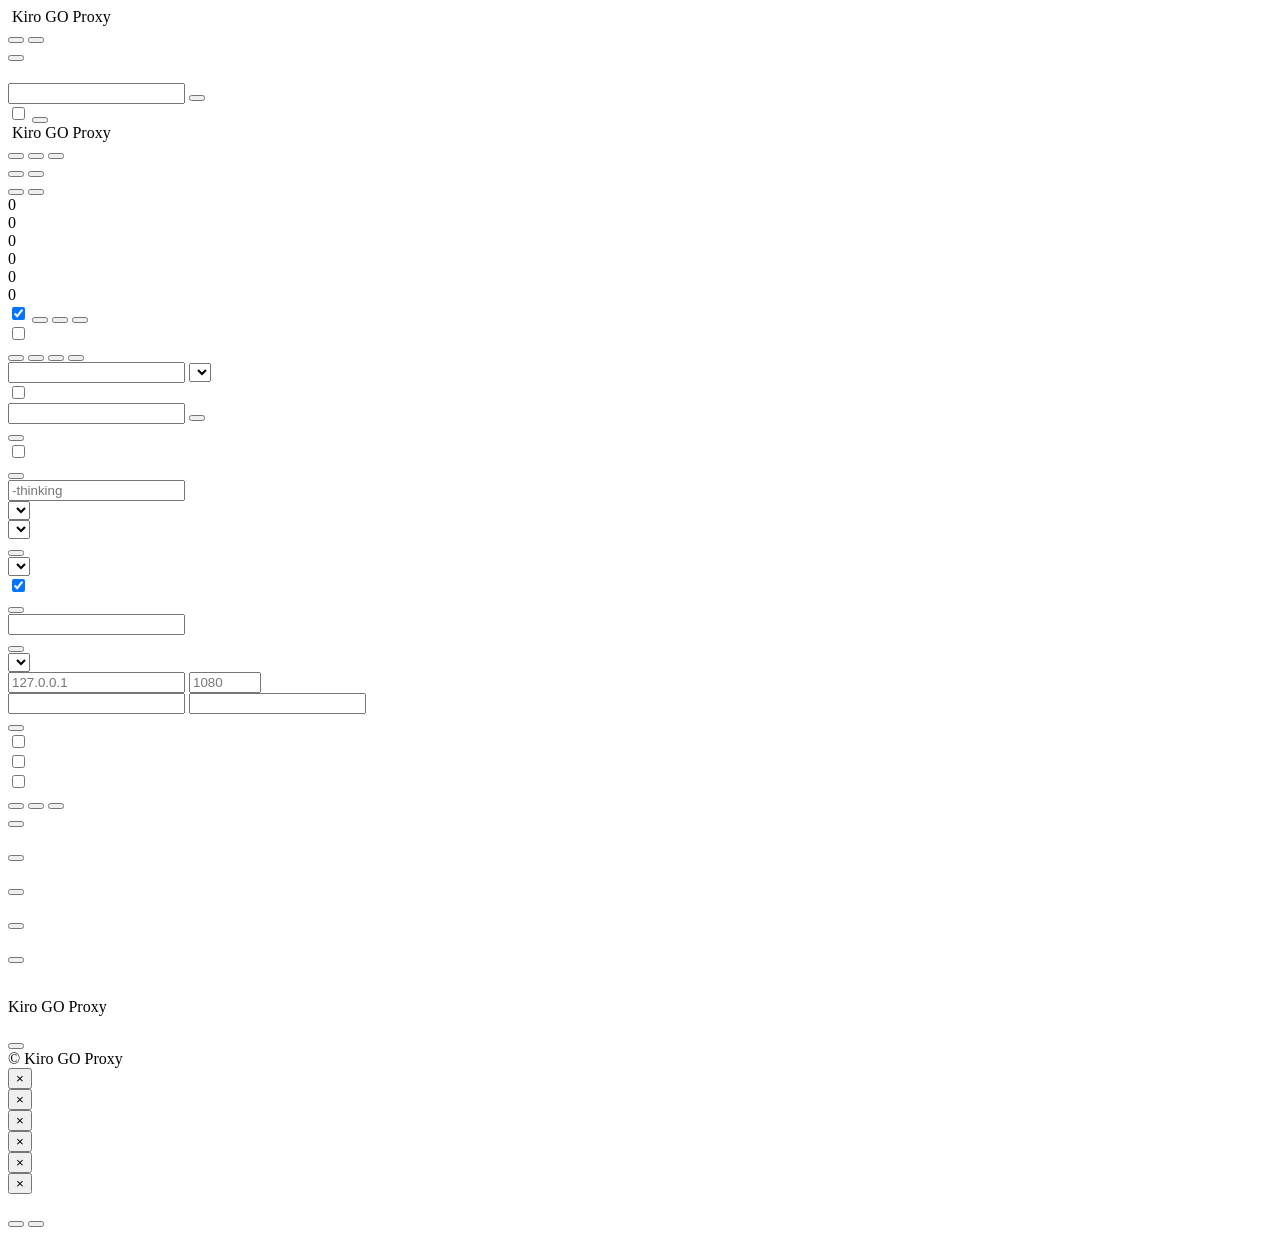
==== web/index.html @ fe1db8a2 "feat: modernize admin web UI (#75) * feat: modernize admin web UI  * fix admin UI review feedback" ====
<!DOCTYPE html>
<html lang="zh">

<head>
  <meta charset="UTF-8" />
  <meta name="viewport" content="width=device-width, initial-scale=1.0" />
  <title>Kiro GO Proxy</title>
  <link rel="icon" type="image/x-icon" href="/admin/favicon.ico" />
  <script src="https://unpkg.com/@tailwindcss/browser@4.3.0/dist/index.global.js"
    integrity="sha384-nWTzRTCY/9V4Bo352ehygr1c4cnst4XN6lMR3fipakEQrhVpc0hEM5Dii3Amz0sT"
    crossorigin="anonymous"></script>
  <link rel="stylesheet" href="https://cdnjs.cloudflare.com/ajax/libs/font-awesome/7.0.1/css/all.min.css"
    integrity="sha384-rWj9FmWWt3OMqd9vBkWRhFavvVUYalYqGPoMdL1brs/qvvqz88gvLShYa4hKNyqb"
    crossorigin="anonymous" referrerpolicy="no-referrer" />
  <link rel="stylesheet" href="/admin/styles.css" id="__cssAsset" />
  <link rel="stylesheet" href="/admin/toast.css" id="__toastCss" />
  <script>
    (function () {
      var v = Date.now();
      window.__v = v;
      var css = document.getElementById('__cssAsset');
      if (css) css.href = '/admin/styles.css?v=' + v;
      var tcss = document.getElementById('__toastCss');
      if (tcss) tcss.href = '/admin/toast.css?v=' + v;
    })();
  </script>
</head>

<body>
  <!-- Login -->
  <div id="loginPage" class="login-wrapper">
    <div class="ghost-bg" aria-hidden="true">
      <i class="fa-solid fa-ghost ghost ghost-1"></i>
      <i class="fa-solid fa-ghost ghost ghost-2"></i>
      <i class="fa-solid fa-ghost ghost ghost-3"></i>
      <i class="fa-solid fa-ghost ghost ghost-4"></i>
      <i class="fa-solid fa-ghost ghost ghost-5"></i>
      <i class="fa-solid fa-ghost ghost ghost-6"></i>
      <i class="fa-solid fa-ghost ghost ghost-7"></i>
      <i class="fa-solid fa-ghost ghost ghost-8"></i>
      <i class="fa-solid fa-ghost ghost ghost-9"></i>
      <i class="fa-solid fa-ghost ghost ghost-10"></i>
      <i class="fa-solid fa-ghost ghost ghost-11"></i>
      <i class="fa-solid fa-ghost ghost ghost-12"></i>
    </div>
    <header class="login-topbar">
      <div class="login-topbar-inner">
        <div class="brand" aria-label="Kiro GO Proxy" data-i18n-aria-label="app.title">
          <img class="brand-icon" src="/admin/favicon.ico" alt="" />
          <span class="brand-text">Kiro GO Proxy</span>
        </div>
        <div class="topbar-actions">
          <div class="lang-switch" id="loginLangSwitch" role="group" aria-label="" data-i18n-aria-label="lang.label">
            <button class="lang-btn" data-lang="zh" type="button" data-i18n="lang.zh"></button>
            <button class="lang-btn" data-lang="en" type="button" data-i18n="lang.en"></button>
          </div>
          <span class="divider" aria-hidden="true"></span>
          <button id="loginThemeToggle" class="icon-btn theme-toggle" type="button" aria-label=""
            data-i18n-title="theme.toggle" data-i18n-aria-label="theme.toggle" data-theme="system">
            <i class="fa-solid fa-circle-half-stroke theme-ico-system"></i>
            <i class="fa-solid fa-sun theme-ico-light"></i>
            <i class="fa-solid fa-moon theme-ico-dark"></i>
          </button>
        </div>
      </div>
    </header>
    <main class="login-main">
      <div class="login-box">
        <h1 class="login-title" data-i18n="login.title"></h1>
        <p class="login-subtitle" data-i18n="login.subtitle"></p>
        <div class="form-group">
          <label data-i18n="login.password"></label>
          <div class="input-affix">
            <i class="fa-solid fa-lock affix-icon"></i>
            <input type="password" id="pwdField" data-i18n-placeholder="login.passwordPlaceholder" autocomplete="off" />
            <button type="button" class="affix-btn" id="pwdToggle" aria-label=""
              data-i18n-aria-label="login.showPassword" data-shown="false">
              <i class="fa-solid fa-eye"></i>
            </button>
          </div>
        </div>
        <label class="remember-row" for="rememberPwd">
          <input type="checkbox" id="rememberPwd" />
          <span class="remember-box" aria-hidden="true"><i class="fa-solid fa-check"></i></span>
          <span class="remember-label" data-i18n="login.remember"></span>
        </label>
        <button type="button" class="btn btn-primary btn-lg w-full" id="loginBtn">
          <i class="fa-solid fa-arrow-right-to-bracket"></i>
          <span data-i18n="login.submit"></span>
        </button>
        <div class="login-meta">
          <div class="login-meta-row">
            <span class="login-chip"><i class="fa-solid fa-plug"></i><span data-i18n="login.compatOpenAI"></span></span>
            <span class="login-chip"><i class="fa-solid fa-plug"></i><span
                data-i18n="login.compatAnthropic"></span></span>
          </div>
        </div>
      </div>
    </main>
  </div>

  <!-- Main app -->
  <div id="mainPage" class="hidden">
    <header class="app-header">
      <div class="app-header-inner">
        <div class="brand-wrap">
          <div class="brand">
            <img class="brand-icon" src="/admin/favicon.ico" alt="" />
            <span class="brand-text">Kiro GO Proxy</span>
          </div>
        </div>
        <nav class="header-nav" aria-label="" data-i18n-aria-label="aria.sections">
          <div class="tabs" id="tabBar">
            <button type="button" class="tab active" data-tab="accounts"><i class="fa-solid fa-users tab-icon"></i><span
                data-i18n="tabs.accounts"></span></button>
            <button type="button" class="tab" data-tab="settings"><i class="fa-solid fa-sliders tab-icon"></i><span
                data-i18n="tabs.settings"></span></button>
            <button type="button" class="tab" data-tab="api"><i class="fa-solid fa-plug tab-icon"></i><span
                data-i18n="tabs.api"></span></button>
          </div>
        </nav>
        <div class="topbar-actions flex-wrap justify-end">
          <div class="lang-switch" id="mainLangSwitch" role="group" aria-label="" data-i18n-aria-label="lang.label">
            <button class="lang-btn" data-lang="zh" type="button" data-i18n="lang.zh"></button>
            <button class="lang-btn" data-lang="en" type="button" data-i18n="lang.en"></button>
          </div>
          <button id="mainThemeToggle" class="icon-btn theme-toggle" type="button" aria-label=""
            data-i18n-title="theme.toggle" data-i18n-aria-label="theme.toggle" data-theme="system">
            <i class="fa-solid fa-circle-half-stroke theme-ico-system"></i>
            <i class="fa-solid fa-sun theme-ico-light"></i>
            <i class="fa-solid fa-moon theme-ico-dark"></i>
          </button>
          <span class="divider" aria-hidden="true"></span>
          <button class="btn btn-outline btn-sm" id="logoutBtn">
            <i class="fa-solid fa-right-from-bracket"></i>
            <span data-i18n="common.logout"></span>
          </button>
        </div>
      </div>
    </header>

    <div class="container">
      <!-- Stats summary -->
      <div class="stats-grid">
        <div class="stat-card">
          <div class="stat-card-title" data-i18n="stats.accounts"></div>
          <div class="stat-body">
            <div class="stat-main">
              <div class="stat-value" id="statAccounts">0</div>
              <div class="stat-sub">
                <span class="stat-sub-sec"><span class="stat-value-sm" id="statCredits">0</span> <span
                    class="stat-label" data-i18n="stats.credits"></span></span>
              </div>
            </div>
            <i class="fa-solid fa-users stat-icon" aria-hidden="true"></i>
          </div>
        </div>
        <div class="stat-card">
          <div class="stat-card-title" data-i18n="stats.requests"></div>
          <div class="stat-body">
            <div class="stat-main">
              <div class="stat-value" id="statRequests">0</div>
              <div class="stat-sub">
                <span class="stat-sub-sec"><span class="stat-value-sm" id="statTokens">0</span> <span class="stat-label"
                    data-i18n="stats.tokens"></span></span>
              </div>
            </div>
            <i class="fa-solid fa-route stat-icon" aria-hidden="true"></i>
          </div>
        </div>
        <div class="stat-card">
          <div class="stat-card-title" data-i18n="stats.success"></div>
          <div class="stat-body">
            <div class="stat-main">
              <div class="stat-value" id="statSuccess">0</div>
              <div class="stat-sub"><span class="stat-label" data-i18n="stats.completed"></span></div>
            </div>
            <i class="fa-solid fa-circle-check stat-icon" aria-hidden="true"></i>
          </div>
        </div>
        <div class="stat-card">
          <div class="stat-card-title" data-i18n="stats.failed"></div>
          <div class="stat-body">
            <div class="stat-main">
              <div class="stat-value stat-value--danger" id="statFailed">0</div>
              <div class="stat-sub">
                <span class="stat-label" data-i18n="stats.errors"></span>
              </div>
            </div>
            <i class="fa-solid fa-circle-xmark stat-icon stat-icon--danger" aria-hidden="true"></i>
          </div>
        </div>
      </div>

      <!-- Accounts tab -->
      <div id="tabAccounts" class="tab-content">
        <div class="card">
          <div class="card-header">
            <span class="card-title" data-i18n="accounts.title"></span>
            <div class="card-actions">
              <label class="flex items-center gap-2 cursor-pointer select-none" title=""
                data-i18n-title="privacy.tooltip">
                <span class="text-xs font-medium" data-i18n="privacy.label"></span>
                <span class="switch"><input type="checkbox" id="privacyModeToggle" checked /><span
                    class="slider"></span></span>
              </label>
              <button class="btn btn-outline btn-sm" id="exportBtn"><i class="fa-solid fa-file-export"
                  aria-hidden="true"></i><span class="btn-text" data-i18n="accounts.export"></span></button>
              <button class="btn btn-outline btn-sm" id="refreshAllModelsBtn"><i class="fa-solid fa-arrows-rotate"
                  aria-hidden="true"></i><span class="btn-text" data-i18n="models.refreshAll"></span></button>
              <button class="btn btn-primary btn-sm" id="addAccountBtn"><i class="fa-solid fa-plus"
                  aria-hidden="true"></i><span class="btn-text" data-i18n="accounts.add"></span></button>
            </div>
          </div>

          <div class="toolbar">
            <label class="flex items-center gap-1.5 cursor-pointer select-none shrink-0">
              <input type="checkbox" id="selectAllCheckbox" />
              <span class="text-xs" data-i18n="batch.selectAll"></span>
            </label>
            <div id="batchBar" class="batch-bar hidden">
              <span id="batchCount" class="batch-count"></span>
              <button class="btn btn-primary btn-xs" data-batch="enable" data-i18n="batch.enable"></button>
              <button class="btn btn-secondary btn-xs" data-batch="disable" data-i18n="batch.disable"></button>
              <button class="btn btn-secondary btn-xs" data-batch="refresh" data-i18n="batch.refresh"></button>
              <button class="btn btn-secondary btn-xs" data-batch="refreshModels"
                data-i18n="batch.refreshModels"></button>
            </div>
            <div class="toolbar-spacer"></div>
            <input type="text" id="filterSearch" class="w-56!" data-i18n-placeholder="filter.search" />
            <select id="filterStatusSelect" class="w-32!" data-i18n-aria-label="filter.status">
              <option value="all" data-i18n="filter.all"></option>
              <option value="enabled" data-i18n="filter.enabled"></option>
              <option value="disabled" data-i18n="filter.disabled"></option>
              <option value="banned" data-i18n="filter.banned"></option>
            </select>
          </div>

          <div id="accountsList"></div>
        </div>
      </div>

      <!-- Settings tab -->
      <div id="tabSettings" class="tab-content hidden">
        <!-- API settings -->
        <div class="card">
          <div class="card-header"><span class="card-title" data-i18n="settings.apiSettings"></span></div>
          <div class="form-group">
            <label class="flex items-center gap-2">
              <span class="switch"><input type="checkbox" id="requireApiKey" /><span class="slider"></span></span>
              <span data-i18n="settings.enableApiKey"></span>
            </label>
          </div>
          <div class="form-group">
            <label data-i18n="settings.apiKeyLabel"></label>
            <div class="input-row">
              <input type="text" id="apiKeyInput" data-i18n-placeholder="settings.apiKeyPlaceholder" />
              <button class="btn btn-outline btn-sm" id="generateApiKeyBtn"
                data-i18n="settings.generateApiKey"></button>
            </div>
          </div>
          <button class="btn btn-primary" id="saveApiSettingsBtn" data-i18n="settings.saveApiKey"></button>
        </div>

        <!-- Usage settings -->
        <div class="card">
          <div class="card-header"><span class="card-title" data-i18n="settings.usageSettings"></span></div>
          <div class="form-group">
            <label class="flex items-center gap-2">
              <span class="switch"><input type="checkbox" id="allowOverUsage" /><span class="slider"></span></span>
              <span data-i18n="settings.allowOverUsage"></span>
            </label>
            <small data-i18n="settings.allowOverUsageHint"></small>
          </div>
          <button class="btn btn-primary" id="saveOverUsageBtn" data-i18n="settings.saveUsage"></button>
        </div>

        <!-- Thinking settings -->
        <div class="card">
          <div class="card-header"><span class="card-title" data-i18n="settings.thinkingSettings"></span></div>
          <div class="form-group">
            <label data-i18n="settings.thinkingSuffix"></label>
            <input type="text" id="thinkingSuffix" placeholder="-thinking" />
            <small data-i18n="settings.thinkingSuffixHint"></small>
          </div>
          <div class="form-group">
            <label data-i18n="settings.openaiFormat"></label>
            <select id="openaiThinkingFormat">
              <option value="reasoning_content" data-i18n="settings.formatReasoningContent"></option>
              <option value="thinking" data-i18n="settings.formatThinkingClaude"></option>
              <option value="think" data-i18n="settings.formatThinkOpenAI"></option>
            </select>
          </div>
          <div class="form-group">
            <label data-i18n="settings.claudeFormat"></label>
            <select id="claudeThinkingFormat">
              <option value="thinking" data-i18n="settings.formatThinkingClaude"></option>
              <option value="think" data-i18n="settings.formatThinkOpenAI"></option>
            </select>
          </div>
          <button class="btn btn-primary" id="saveThinkingBtn" data-i18n="settings.saveThinking"></button>
        </div>

        <!-- Endpoint settings -->
        <div class="card">
          <div class="card-header"><span class="card-title" data-i18n="settings.endpointSettings"></span></div>
          <div class="form-group">
            <label data-i18n="settings.preferredEndpoint"></label>
            <select id="preferredEndpoint">
              <option value="auto" data-i18n="settings.endpointAuto"></option>
              <option value="kiro" data-i18n="settings.endpointKiro"></option>
              <option value="codewhisperer" data-i18n="settings.endpointCodeWhisperer"></option>
              <option value="amazonq" data-i18n="settings.endpointAmazonQ"></option>
            </select>
            <small data-i18n="settings.endpointHint"></small>
          </div>
          <div class="form-group">
            <label class="flex items-center gap-2">
              <span class="switch"><input type="checkbox" id="endpointFallback" checked /><span
                  class="slider"></span></span>
              <span data-i18n="settings.endpointFallback"></span>
            </label>
            <small data-i18n="settings.endpointFallbackHint"></small>
          </div>
          <button class="btn btn-primary" id="saveEndpointBtn" data-i18n="settings.saveEndpoint"></button>
        </div>

        <!-- Admin password -->
        <div class="card">
          <div class="card-header"><span class="card-title" data-i18n="settings.adminPassword"></span></div>
          <div class="form-group">
            <label data-i18n="settings.newPassword"></label>
            <input type="password" id="newPassword" data-i18n-placeholder="settings.newPasswordPlaceholder" />
          </div>
          <button class="btn btn-primary" id="changePasswordBtn" data-i18n="settings.changePassword"></button>
        </div>

        <!-- Outbound proxy -->
        <div class="card">
          <div class="card-header"><span class="card-title" data-i18n="settings.proxySettings"></span></div>
          <div class="form-group">
            <label data-i18n="settings.proxyType"></label>
            <select id="proxyType">
              <option value="none" data-i18n="settings.proxyNone"></option>
              <option value="socks5" data-i18n="settings.proxySocks5"></option>
              <option value="http" data-i18n="settings.proxyHttp"></option>
            </select>
          </div>
          <div id="proxyFields" class="hidden">
            <div class="form-group">
              <label data-i18n="settings.proxyHost"></label>
              <div class="input-row">
                <input type="text" id="proxyHost" placeholder="127.0.0.1" />
                <input type="number" id="proxyPort" class="w-24!" placeholder="1080" min="1" max="65535" />
              </div>
            </div>
            <div class="form-group">
              <label data-i18n="settings.proxyAuth"></label>
              <div class="input-row">
                <input type="text" id="proxyUsername" data-i18n-placeholder="settings.proxyUsername"
                  autocomplete="off" />
                <input type="password" id="proxyPassword" data-i18n-placeholder="settings.proxyPassword"
                  autocomplete="new-password" />
              </div>
            </div>
          </div>
          <button class="btn btn-primary" id="saveProxyBtn" data-i18n="settings.saveProxy"></button>
        </div>

        <!-- Prompt filter -->
        <div class="card">
          <div class="card-header"><span class="card-title" data-i18n="settings.promptFilter"></span></div>
          <div class="form-group">
            <label class="font-semibold pb-2 block" data-i18n="settings.builtinFilters"></label>
            <div class="flex flex-col gap-3">
              <div>
                <label class="flex items-center gap-2">
                  <span class="switch"><input type="checkbox" id="filterClaudeCode" /><span
                      class="slider"></span></span>
                  <span data-i18n="settings.filterClaudeCode"></span>
                </label>
                <small class="field-hint-offset" data-i18n="settings.filterClaudeCodeHint"></small>
              </div>
              <div>
                <label class="flex items-center gap-2">
                  <span class="switch"><input type="checkbox" id="filterEnvNoise" /><span class="slider"></span></span>
                  <span data-i18n="settings.filterEnvNoise"></span>
                </label>
                <small class="field-hint-offset" data-i18n="settings.filterEnvNoiseHint"></small>
              </div>
              <div>
                <label class="flex items-center gap-2">
                  <span class="switch"><input type="checkbox" id="filterStripBoundaries" /><span
                      class="slider"></span></span>
                  <span data-i18n="settings.filterStripBoundaries"></span>
                </label>
                <small class="field-hint-offset" data-i18n="settings.filterStripBoundariesHint"></small>
              </div>
            </div>
          </div>
          <div class="form-group mt-4">
            <label class="font-semibold pb-2 block" data-i18n="settings.customRules"></label>
            <div id="promptFilterRules" class="mb-2"></div>
            <div class="flex gap-2 flex-wrap items-center">
              <button class="btn btn-outline btn-sm" id="addRuleRegexBtn" data-i18n="promptFilter.addRegex"></button>
              <button class="btn btn-outline btn-sm" id="addRuleContainsBtn"
                data-i18n="promptFilter.addContains"></button>
              <button class="btn btn-primary btn-sm" id="savePromptFilterBtn"
                data-i18n="settings.savePromptFilter"></button>
            </div>
          </div>
        </div>

        <!-- Statistics reset -->
        <div class="card">
          <div class="card-header"><span class="card-title" data-i18n="settings.statistics"></span></div>
          <button class="btn btn-danger" id="resetStatsBtn" data-i18n="settings.resetStats"></button>
        </div>
      </div>

      <!-- API tab -->
      <div id="tabApi" class="tab-content hidden">
        <section class="api-card" aria-labelledby="apiEndpointsTitle">
          <div class="card-header api-card-header">
            <span class="card-title" id="apiEndpointsTitle" data-i18n="api.endpoints"></span>
            <span class="api-pill" data-i18n="api.protocolHttp"></span>
          </div>
          <div class="api-endpoint-list">
            <section class="api-endpoint-item">
              <div class="api-endpoint-meta">
                <span class="api-endpoint-icon"><i class="fa-solid fa-message"></i></span>
                <div>
                  <p class="api-endpoint-title" data-i18n="api.claude"></p>
                  <p class="api-endpoint-method" data-i18n="api.methodPost"></p>
                </div>
              </div>
              <div class="endpoint api-code-row"><span class="api-code" id="claudeEndpoint"></span><button
                  class="api-copy-btn" type="button" data-copy="claudeEndpoint" aria-label=""
                  data-i18n-aria-label="api.copyClaude"><i class="fa-regular fa-copy"></i></button></div>
            </section>
            <section class="api-endpoint-item">
              <div class="api-endpoint-meta">
                <span class="api-endpoint-icon"><i class="fa-solid fa-wand-magic-sparkles"></i></span>
                <div>
                  <p class="api-endpoint-title" data-i18n="api.openai"></p>
                  <p class="api-endpoint-method" data-i18n="api.methodPost"></p>
                </div>
              </div>
              <div class="endpoint api-code-row"><span class="api-code" id="openaiEndpoint"></span><button
                  class="api-copy-btn" type="button" data-copy="openaiEndpoint" aria-label=""
                  data-i18n-aria-label="api.copyOpenAI"><i class="fa-regular fa-copy"></i></button></div>
            </section>
            <section class="api-endpoint-item">
              <div class="api-endpoint-meta">
                <span class="api-endpoint-icon"><i class="fa-solid fa-layer-group"></i></span>
                <div>
                  <p class="api-endpoint-title" data-i18n="api.modelList"></p>
                  <p class="api-endpoint-method" data-i18n="api.methodGet"></p>
                </div>
              </div>
              <div class="endpoint api-code-row"><span class="api-code" id="modelsEndpoint"></span><button
                  class="api-copy-btn" type="button" data-copy="modelsEndpoint" aria-label=""
                  data-i18n-aria-label="api.copyModels"><i class="fa-regular fa-copy"></i></button></div>
            </section>
            <section class="api-endpoint-item">
              <div class="api-endpoint-meta">
                <span class="api-endpoint-icon"><i class="fa-solid fa-chart-simple"></i></span>
                <div>
                  <p class="api-endpoint-title" data-i18n="api.stats"></p>
                  <p class="api-endpoint-method" data-i18n="api.methodGet"></p>
                </div>
              </div>
              <div class="endpoint api-code-row"><span class="api-code" id="statsEndpoint"></span><button
                  class="api-copy-btn" type="button" data-copy="statsEndpoint" aria-label=""
                  data-i18n-aria-label="api.copyStats"><i class="fa-regular fa-copy"></i></button></div>
            </section>
          </div>
          <p class="api-hint"><i class="fa-solid fa-key"></i><span data-i18n="api.statsHint"></span></p>
        </section>
      </div>
    </div>

    <!-- Footer -->
    <footer class="app-footer" aria-label="" data-i18n-aria-label="aria.footer">
      <div class="app-footer-inner">
        <div class="footer-panel">
          <div class="footer-identity">
            <img class="footer-icon" src="/admin/favicon.ico" alt="" />
            <div class="footer-copy">
              <div class="footer-title-row">
                <span class="footer-title">Kiro GO Proxy</span>
                <span class="footer-version" id="versionBadge" aria-label=""
                  data-i18n-aria-label="aria.currentVersion"></span>
                <span class="footer-version-status" id="statusBadge" data-i18n-title="status.running" title="">
                  <span class="status-dot"></span>
                </span>
              </div>
              <p class="footer-description" data-i18n="login.tagline"></p>
            </div>
          </div>
          <div class="footer-actions">
            <nav class="footer-links" aria-label="" data-i18n-aria-label="aria.resources">
              <button class="footer-link" id="checkUpdateBtn" type="button">
                <i class="fa-solid fa-rotate" aria-hidden="true"></i>
                <span data-i18n="update.check" data-update-label></span>
              </button>
              <a class="footer-link" href="https://github.com/Quorinex/Kiro-Go" target="_blank" rel="noopener">
                <i class="fa-brands fa-github" aria-hidden="true"></i>
                <span data-i18n="footer.github"></span>
              </a>
            </nav>
          </div>
        </div>
        <div class="footer-meta">
          <span>© <span id="footerYear"></span> Kiro GO Proxy</span>
          <span data-i18n="footer.builtFor"></span>
        </div>
      </div>
    </footer>
  </div>

  <!-- Modals -->
  <div id="addModal" class="modal">
    <div class="modal-content">
      <div class="modal-header"><span class="modal-title" id="modalTitle"></span><button class="modal-close"
          id="addModalClose" type="button" aria-label="" data-i18n-aria-label="common.close">&times;</button></div>
      <div class="modal-body" id="modalBody"></div>
    </div>
  </div>
  <div id="detailModal" class="modal">
    <div class="modal-content">
      <div class="modal-header"><span class="modal-title" data-i18n="detail.title"></span><button class="modal-close"
          id="detailModalClose" type="button" aria-label="" data-i18n-aria-label="common.close">&times;</button></div>
      <div class="modal-body" id="detailBody"></div>
    </div>
  </div>
  <div id="exportModal" class="modal">
    <div class="modal-content">
      <div class="modal-header"><span class="modal-title" data-i18n="export.title"></span><button class="modal-close"
          id="exportModalClose" type="button" aria-label="" data-i18n-aria-label="common.close">&times;</button></div>
      <div class="modal-body" id="exportBody"></div>
    </div>
  </div>
  <div id="testModal" class="modal">
    <div class="modal-content test-modal-content">
      <div class="modal-header"><span class="modal-title" data-i18n="accounts.testModalTitle"></span><button
          class="modal-close" id="testModalClose" type="button" aria-label=""
          data-i18n-aria-label="common.close">&times;</button></div>
      <div class="modal-body" id="testBody"></div>
    </div>
  </div>
  <div id="updateModal" class="modal">
    <div class="modal-content">
      <div class="modal-header"><span class="modal-title" data-i18n="update.title"></span><button class="modal-close"
          id="updateModalClose" type="button" aria-label="" data-i18n-aria-label="common.close">&times;</button></div>
      <div class="modal-body" id="updateBody"></div>
    </div>
  </div>
  <div id="confirmModal" class="modal">
    <div class="modal-content confirm-modal-content">
      <div class="modal-header"><span class="modal-title" id="confirmTitle"></span><button class="modal-close"
          id="confirmClose" type="button" aria-label="" data-i18n-aria-label="common.close">&times;</button></div>
      <div class="modal-body">
        <p class="confirm-message" id="confirmMessage"></p>
        <div class="modal-footer">
          <button class="btn btn-secondary" id="confirmCancel" type="button" data-i18n="common.cancel"></button>
          <button class="btn btn-primary" id="confirmOk" type="button" data-i18n="common.confirm"></button>
        </div>
      </div>
    </div>
  </div>

  <!-- Script loader -->
  <script>
    (function () {
      var v = window.__v || Date.now();
      var t = document.createElement('script');
      t.src = '/admin/toast.js?v=' + v;
      document.body.appendChild(t);
      var s = document.createElement('script');
      s.src = '/admin/app.js?v=' + v;
      s.defer = true;
      document.body.appendChild(s);
    })();
  </script>
</body>

</html>
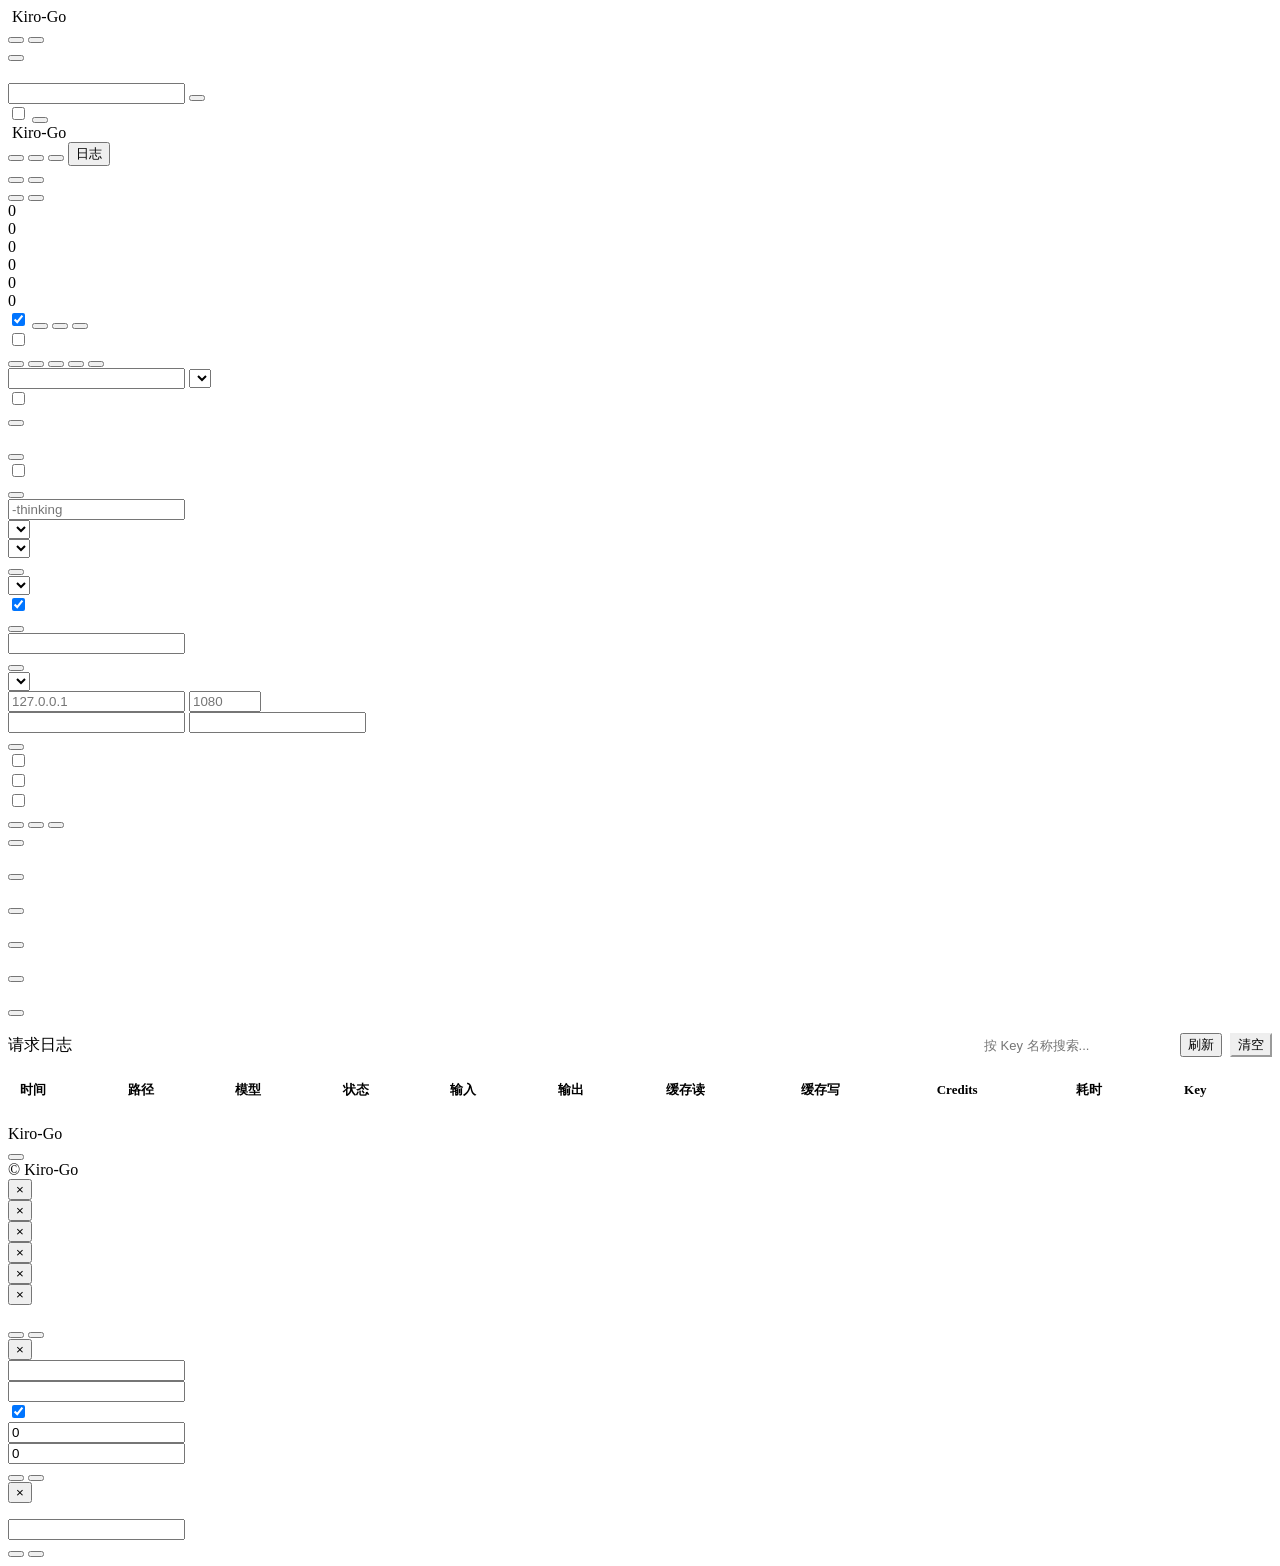
==== commit 92e8ee52: "feat: add request logs panel with per-key filtering - New in-memory log store (ring buffer, 1000 ent" ====
--- a/web/index.html
+++ b/web/index.html
@@ -4,14 +4,10 @@
 <head>
   <meta charset="UTF-8" />
   <meta name="viewport" content="width=device-width, initial-scale=1.0" />
-  <title>Kiro GO Proxy</title>
+  <title>Kiro-Go</title>
   <link rel="icon" type="image/x-icon" href="/admin/favicon.ico" />
-  <script src="https://unpkg.com/@tailwindcss/browser@4.3.0/dist/index.global.js"
-    integrity="sha384-nWTzRTCY/9V4Bo352ehygr1c4cnst4XN6lMR3fipakEQrhVpc0hEM5Dii3Amz0sT"
-    crossorigin="anonymous"></script>
-  <link rel="stylesheet" href="https://cdnjs.cloudflare.com/ajax/libs/font-awesome/7.0.1/css/all.min.css"
-    integrity="sha384-rWj9FmWWt3OMqd9vBkWRhFavvVUYalYqGPoMdL1brs/qvvqz88gvLShYa4hKNyqb"
-    crossorigin="anonymous" referrerpolicy="no-referrer" />
+  <script src="/admin/vendor/tailwindcss-browser/index.global.js"></script>
+  <link rel="stylesheet" href="/admin/vendor/fontawesome/css/all.min.css" />
   <link rel="stylesheet" href="/admin/styles.css" id="__cssAsset" />
   <link rel="stylesheet" href="/admin/toast.css" id="__toastCss" />
   <script>
@@ -45,9 +41,9 @@
     </div>
     <header class="login-topbar">
       <div class="login-topbar-inner">
-        <div class="brand" aria-label="Kiro GO Proxy" data-i18n-aria-label="app.title">
+        <div class="brand" aria-label="Kiro-Go" data-i18n-aria-label="app.title">
           <img class="brand-icon" src="/admin/favicon.ico" alt="" />
-          <span class="brand-text">Kiro GO Proxy</span>
+          <span class="brand-text">Kiro-Go</span>
         </div>
         <div class="topbar-actions">
           <div class="lang-switch" id="loginLangSwitch" role="group" aria-label="" data-i18n-aria-label="lang.label">
@@ -88,13 +84,7 @@
           <i class="fa-solid fa-arrow-right-to-bracket"></i>
           <span data-i18n="login.submit"></span>
         </button>
-        <div class="login-meta">
-          <div class="login-meta-row">
-            <span class="login-chip"><i class="fa-solid fa-plug"></i><span data-i18n="login.compatOpenAI"></span></span>
-            <span class="login-chip"><i class="fa-solid fa-plug"></i><span
-                data-i18n="login.compatAnthropic"></span></span>
-          </div>
-        </div>
+
       </div>
     </main>
   </div>
@@ -106,7 +96,7 @@
         <div class="brand-wrap">
           <div class="brand">
             <img class="brand-icon" src="/admin/favicon.ico" alt="" />
-            <span class="brand-text">Kiro GO Proxy</span>
+            <span class="brand-text">Kiro-Go</span>
           </div>
         </div>
         <nav class="header-nav" aria-label="" data-i18n-aria-label="aria.sections">
@@ -117,6 +107,7 @@
                 data-i18n="tabs.settings"></span></button>
             <button type="button" class="tab" data-tab="api"><i class="fa-solid fa-plug tab-icon"></i><span
                 data-i18n="tabs.api"></span></button>
+            <button type="button" class="tab" data-tab="logs"><i class="fa-solid fa-clipboard-list tab-icon"></i><span>日志</span></button>
           </div>
         </nav>
         <div class="topbar-actions flex-wrap justify-end">
@@ -225,6 +216,7 @@
               <button class="btn btn-secondary btn-xs" data-batch="refresh" data-i18n="batch.refresh"></button>
               <button class="btn btn-secondary btn-xs" data-batch="refreshModels"
                 data-i18n="batch.refreshModels"></button>
+              <button class="btn btn-danger btn-xs" data-batch="delete" data-i18n="batch.delete"></button>
             </div>
             <div class="toolbar-spacer"></div>
             <input type="text" id="filterSearch" class="w-56!" data-i18n-placeholder="filter.search" />
@@ -250,16 +242,21 @@
               <span class="switch"><input type="checkbox" id="requireApiKey" /><span class="slider"></span></span>
               <span data-i18n="settings.enableApiKey"></span>
             </label>
-          </div>
-          <div class="form-group">
-            <label data-i18n="settings.apiKeyLabel"></label>
-            <div class="input-row">
-              <input type="text" id="apiKeyInput" data-i18n-placeholder="settings.apiKeyPlaceholder" />
-              <button class="btn btn-outline btn-sm" id="generateApiKeyBtn"
-                data-i18n="settings.generateApiKey"></button>
-            </div>
-          </div>
-          <button class="btn btn-primary" id="saveApiSettingsBtn" data-i18n="settings.saveApiKey"></button>
+            <small data-i18n="apiKeys.requireHint"></small>
+          </div>
+          <button class="btn btn-primary btn-sm" id="saveRequireApiKeyBtn" data-i18n="settings.saveApiKey"></button>
+
+          <div class="form-group" style="margin-top: 1rem;">
+            <div class="flex items-center gap-2" style="justify-content: space-between;">
+              <label class="font-semibold" data-i18n="apiKeys.listTitle"></label>
+              <button class="btn btn-outline btn-sm" id="addApiKeyBtn" type="button">
+                <i class="fa-solid fa-plus"></i>
+                <span data-i18n="apiKeys.add"></span>
+              </button>
+            </div>
+            <small data-i18n="apiKeys.listHint"></small>
+          </div>
+          <div id="apiKeysList"></div>
         </div>
 
         <!-- Usage settings -->
@@ -452,6 +449,18 @@
             </section>
             <section class="api-endpoint-item">
               <div class="api-endpoint-meta">
+                <span class="api-endpoint-icon"><i class="fa-solid fa-comments"></i></span>
+                <div>
+                  <p class="api-endpoint-title" data-i18n="api.openaiResponses"></p>
+                  <p class="api-endpoint-method" data-i18n="api.methodPost"></p>
+                </div>
+              </div>
+              <div class="endpoint api-code-row"><span class="api-code" id="openaiResponsesEndpoint"></span><button
+                  class="api-copy-btn" type="button" data-copy="openaiResponsesEndpoint" aria-label=""
+                  data-i18n-aria-label="api.copyOpenAIResponses"><i class="fa-regular fa-copy"></i></button></div>
+            </section>
+            <section class="api-endpoint-item">
+              <div class="api-endpoint-meta">
                 <span class="api-endpoint-icon"><i class="fa-solid fa-layer-group"></i></span>
                 <div>
                   <p class="api-endpoint-title" data-i18n="api.modelList"></p>
@@ -478,6 +487,42 @@
           <p class="api-hint"><i class="fa-solid fa-key"></i><span data-i18n="api.statsHint"></span></p>
         </section>
       </div>
+
+      <!-- Logs tab -->
+      <div id="tabLogs" class="tab-content hidden">
+        <div class="card">
+          <div class="card-header" style="display:flex;align-items:center;justify-content:space-between;flex-wrap:wrap;gap:8px;">
+            <span class="card-title">请求日志</span>
+            <div style="display:flex;align-items:center;gap:8px;flex-wrap:wrap;">
+              <input type="text" id="logsFilterInput" placeholder="按 Key 名称搜索..." style="padding:4px 8px;border:1px solid var(--border);border-radius:6px;font-size:13px;background:var(--bg-secondary);color:var(--text-primary);width:180px;" />
+              <button class="btn btn-outline btn-sm" id="logsRefreshBtn" type="button"><i class="fa-solid fa-rotate"></i> 刷新</button>
+              <button class="btn btn-outline btn-sm" id="logsClearBtn" type="button" style="color:var(--danger);border-color:var(--danger);"><i class="fa-solid fa-trash"></i> 清空</button>
+            </div>
+          </div>
+          <div id="logsStats" style="display:flex;gap:16px;padding:8px 16px;font-size:13px;color:var(--text-secondary);flex-wrap:wrap;"></div>
+          <div style="overflow-x:auto;">
+            <table style="width:100%;border-collapse:collapse;font-size:13px;">
+              <thead>
+                <tr style="border-bottom:1px solid var(--border);text-align:left;">
+                  <th style="padding:8px 12px;">时间</th>
+                  <th style="padding:8px 12px;">路径</th>
+                  <th style="padding:8px 12px;">模型</th>
+                  <th style="padding:8px 12px;">状态</th>
+                  <th style="padding:8px 12px;">输入</th>
+                  <th style="padding:8px 12px;">输出</th>
+                  <th style="padding:8px 12px;">缓存读</th>
+                  <th style="padding:8px 12px;">缓存写</th>
+                  <th style="padding:8px 12px;">Credits</th>
+                  <th style="padding:8px 12px;">耗时</th>
+                  <th style="padding:8px 12px;">Key</th>
+                </tr>
+              </thead>
+              <tbody id="logsTableBody"></tbody>
+            </table>
+          </div>
+          <div id="logsEmpty" style="text-align:center;padding:32px;color:var(--text-secondary);display:none;">暂无日志</div>
+        </div>
+      </div>
     </div>
 
     <!-- Footer -->
@@ -488,14 +533,14 @@
             <img class="footer-icon" src="/admin/favicon.ico" alt="" />
             <div class="footer-copy">
               <div class="footer-title-row">
-                <span class="footer-title">Kiro GO Proxy</span>
+                <span class="footer-title">Kiro-Go</span>
                 <span class="footer-version" id="versionBadge" aria-label=""
                   data-i18n-aria-label="aria.currentVersion"></span>
                 <span class="footer-version-status" id="statusBadge" data-i18n-title="status.running" title="">
                   <span class="status-dot"></span>
                 </span>
               </div>
-              <p class="footer-description" data-i18n="login.tagline"></p>
+
             </div>
           </div>
           <div class="footer-actions">
@@ -512,8 +557,7 @@
           </div>
         </div>
         <div class="footer-meta">
-          <span>© <span id="footerYear"></span> Kiro GO Proxy</span>
-          <span data-i18n="footer.builtFor"></span>
+          <span>© <span id="footerYear"></span> Kiro-Go</span>
         </div>
       </div>
     </footer>
@@ -565,6 +609,66 @@
         <div class="modal-footer">
           <button class="btn btn-secondary" id="confirmCancel" type="button" data-i18n="common.cancel"></button>
           <button class="btn btn-primary" id="confirmOk" type="button" data-i18n="common.confirm"></button>
+        </div>
+      </div>
+    </div>
+  </div>
+
+  <div id="apiKeyModal" class="modal">
+    <div class="modal-content">
+      <div class="modal-header">
+        <span class="modal-title" id="apiKeyModalTitle" data-i18n="apiKeys.modalTitleCreate"></span>
+        <button class="modal-close" id="apiKeyModalClose" type="button" aria-label=""
+          data-i18n-aria-label="common.close">&times;</button>
+      </div>
+      <div class="modal-body">
+        <div class="form-group">
+          <label data-i18n="apiKeys.formName"></label>
+          <input type="text" id="apiKeyForm_name" data-i18n-placeholder="apiKeys.formNamePlaceholder" />
+        </div>
+        <div class="form-group">
+          <label data-i18n="apiKeys.formKey"></label>
+          <input type="text" id="apiKeyForm_key" data-i18n-placeholder="apiKeys.formKeyPlaceholder" />
+        </div>
+        <div class="form-group">
+          <label class="flex items-center gap-2">
+            <span class="switch"><input type="checkbox" id="apiKeyForm_enabled" checked /><span class="slider"></span></span>
+            <span data-i18n="apiKeys.formEnabled"></span>
+          </label>
+        </div>
+        <div class="form-group">
+          <label data-i18n="apiKeys.limitTokens"></label>
+          <input type="number" id="apiKeyForm_tokenLimit" min="0" step="1" value="0" />
+          <small data-i18n="apiKeys.limitHint"></small>
+        </div>
+        <div class="form-group">
+          <label data-i18n="apiKeys.limitCredits"></label>
+          <input type="number" id="apiKeyForm_creditLimit" min="0" step="0.01" value="0" />
+          <small data-i18n="apiKeys.limitHint"></small>
+        </div>
+        <div class="modal-footer">
+          <button class="btn btn-secondary" id="apiKeyModalCancelBtn" type="button" data-i18n="apiKeys.cancelBtn"></button>
+          <button class="btn btn-primary" id="apiKeyModalSaveBtn" type="button" data-i18n="apiKeys.saveBtn"></button>
+        </div>
+      </div>
+    </div>
+  </div>
+
+  <div id="apiKeyShowModal" class="modal">
+    <div class="modal-content">
+      <div class="modal-header">
+        <span class="modal-title" data-i18n="apiKeys.showTitle"></span>
+        <button class="modal-close" id="apiKeyShowClose" type="button" aria-label=""
+          data-i18n-aria-label="common.close">&times;</button>
+      </div>
+      <div class="modal-body">
+        <p class="confirm-message" data-i18n="apiKeys.showWarning"></p>
+        <div class="form-group">
+          <input type="text" id="apiKeyShowValue" readonly />
+        </div>
+        <div class="modal-footer">
+          <button class="btn btn-outline" id="apiKeyShowCopyBtn" type="button" data-i18n="apiKeys.copyBtn"></button>
+          <button class="btn btn-primary" id="apiKeyShowCloseBtn" type="button" data-i18n="apiKeys.closeBtn"></button>
         </div>
       </div>
     </div>
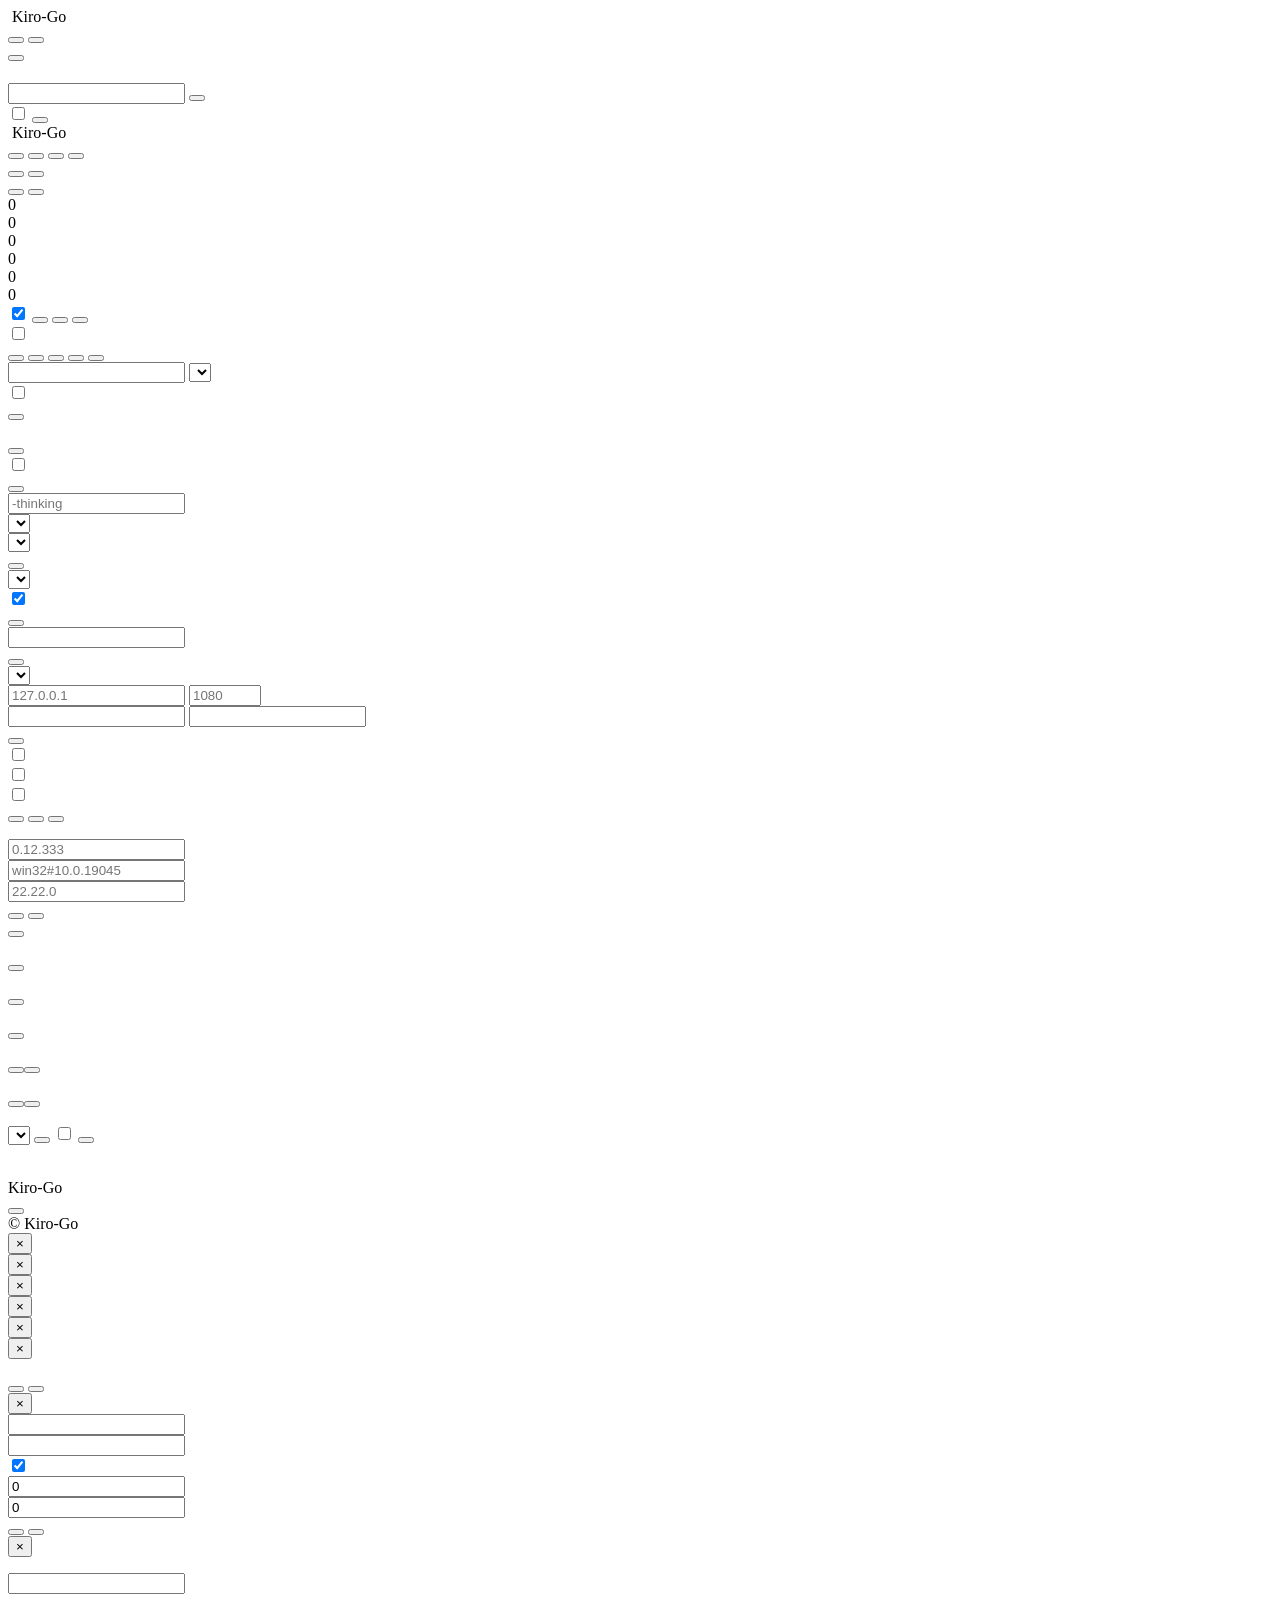
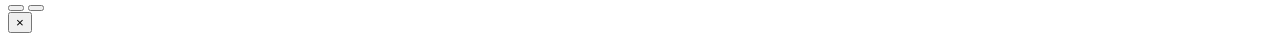
==== commit 7c259614: "dynamic version" ====
--- a/web/index.html
+++ b/web/index.html
@@ -107,7 +107,8 @@
                 data-i18n="tabs.settings"></span></button>
             <button type="button" class="tab" data-tab="api"><i class="fa-solid fa-plug tab-icon"></i><span
                 data-i18n="tabs.api"></span></button>
-            <button type="button" class="tab" data-tab="logs"><i class="fa-solid fa-clipboard-list tab-icon"></i><span>日志</span></button>
+            <button type="button" class="tab" data-tab="logs"><i class="fa-solid fa-list tab-icon"></i><span
+                data-i18n="tabs.logs"></span></button>
           </div>
         </nav>
         <div class="topbar-actions flex-wrap justify-end">
@@ -408,6 +409,43 @@
           </div>
         </div>
 
+        <!-- Kiro client fingerprint (User-Agent version + build hashes) -->
+        <div class="card">
+          <div class="card-header"><span class="card-title" data-i18n="settings.kiroClient"></span></div>
+          <p class="card-subtitle" data-i18n="settings.kiroClientHint"></p>
+
+          <div class="form-group">
+            <label class="font-semibold pb-2 block" data-i18n="settings.versions"></label>
+            <div class="flex flex-col gap-3">
+              <div>
+                <label class="form-label" data-i18n="settings.kiroVersion"></label>
+                <input type="text" id="kiroVersion" class="form-input" placeholder="0.12.333" />
+                <small class="field-hint-offset" data-i18n="settings.kiroVersionHint"></small>
+              </div>
+              <div>
+                <label class="form-label" data-i18n="settings.systemVersion"></label>
+                <input type="text" id="systemVersion" class="form-input" placeholder="win32#10.0.19045" />
+                <small class="field-hint-offset" data-i18n="settings.systemVersionHint"></small>
+              </div>
+              <div>
+                <label class="form-label" data-i18n="settings.nodeVersion"></label>
+                <input type="text" id="nodeVersion" class="form-input" placeholder="22.22.0" />
+                <small class="field-hint-offset" data-i18n="settings.nodeVersionHint"></small>
+              </div>
+            </div>
+          </div>
+
+          <div class="form-group mt-4">
+            <label class="font-semibold pb-2 block" data-i18n="settings.buildHashes"></label>
+            <div id="kiroBuildHashes" class="mb-2"></div>
+            <div class="flex gap-2 flex-wrap items-center">
+              <button class="btn btn-outline btn-sm" id="addBuildHashBtn" data-i18n="settings.addBuildHash"></button>
+              <button class="btn btn-primary btn-sm" id="saveKiroClientBtn"
+                data-i18n="settings.saveKiroClient"></button>
+            </div>
+          </div>
+        </div>
+
         <!-- Statistics reset -->
         <div class="card">
           <div class="card-header"><span class="card-title" data-i18n="settings.statistics"></span></div>
@@ -468,6 +506,8 @@
                 </div>
               </div>
               <div class="endpoint api-code-row"><span class="api-code" id="modelsEndpoint"></span><button
+                  class="api-view-btn" type="button" id="viewModelsBtn" aria-label=""
+                  data-i18n-aria-label="api.viewModels"><i class="fa-solid fa-eye"></i></button><button
                   class="api-copy-btn" type="button" data-copy="modelsEndpoint" aria-label=""
                   data-i18n-aria-label="api.copyModels"><i class="fa-regular fa-copy"></i></button></div>
             </section>
@@ -480,6 +520,8 @@
                 </div>
               </div>
               <div class="endpoint api-code-row"><span class="api-code" id="statsEndpoint"></span><button
+                  class="api-view-btn" type="button" id="viewStatsBtn" aria-label=""
+                  data-i18n-aria-label="api.viewStats"><i class="fa-solid fa-eye"></i></button><button
                   class="api-copy-btn" type="button" data-copy="statsEndpoint" aria-label=""
                   data-i18n-aria-label="api.copyStats"><i class="fa-regular fa-copy"></i></button></div>
             </section>
@@ -491,36 +533,23 @@
       <!-- Logs tab -->
       <div id="tabLogs" class="tab-content hidden">
         <div class="card">
-          <div class="card-header" style="display:flex;align-items:center;justify-content:space-between;flex-wrap:wrap;gap:8px;">
-            <span class="card-title">请求日志</span>
-            <div style="display:flex;align-items:center;gap:8px;flex-wrap:wrap;">
-              <input type="text" id="logsFilterInput" placeholder="按 Key 名称搜索..." style="padding:4px 8px;border:1px solid var(--border);border-radius:6px;font-size:13px;background:var(--bg-secondary);color:var(--text-primary);width:180px;" />
-              <button class="btn btn-outline btn-sm" id="logsRefreshBtn" type="button"><i class="fa-solid fa-rotate"></i> 刷新</button>
-              <button class="btn btn-outline btn-sm" id="logsClearBtn" type="button" style="color:var(--danger);border-color:var(--danger);"><i class="fa-solid fa-trash"></i> 清空</button>
-            </div>
-          </div>
-          <div id="logsStats" style="display:flex;gap:16px;padding:8px 16px;font-size:13px;color:var(--text-secondary);flex-wrap:wrap;"></div>
-          <div style="overflow-x:auto;">
-            <table style="width:100%;border-collapse:collapse;font-size:13px;">
-              <thead>
-                <tr style="border-bottom:1px solid var(--border);text-align:left;">
-                  <th style="padding:8px 12px;">时间</th>
-                  <th style="padding:8px 12px;">路径</th>
-                  <th style="padding:8px 12px;">模型</th>
-                  <th style="padding:8px 12px;">状态</th>
-                  <th style="padding:8px 12px;">输入</th>
-                  <th style="padding:8px 12px;">输出</th>
-                  <th style="padding:8px 12px;">缓存读</th>
-                  <th style="padding:8px 12px;">缓存写</th>
-                  <th style="padding:8px 12px;">Credits</th>
-                  <th style="padding:8px 12px;">耗时</th>
-                  <th style="padding:8px 12px;">Key</th>
-                </tr>
-              </thead>
-              <tbody id="logsTableBody"></tbody>
-            </table>
-          </div>
-          <div id="logsEmpty" style="text-align:center;padding:32px;color:var(--text-secondary);display:none;">暂无日志</div>
+          <div class="card-header logs-header">
+            <span class="card-title" data-i18n="logs.title"></span>
+            <div class="logs-actions">
+              <select id="logsFilterSelect" class="w-40!" data-i18n-aria-label="logs.filter">
+                <option value="all" data-i18n="logs.filterAll"></option>
+                <option value="success" data-i18n="logs.filterSuccess"></option>
+                <option value="error" data-i18n="logs.filterError"></option>
+              </select>
+              <button class="btn btn-outline btn-sm" id="logsRefreshBtn"><i class="fa-solid fa-rotate"></i><span class="btn-text" data-i18n="logs.refresh"></span></button>
+              <label class="logs-auto-toggle"><input type="checkbox" id="logsAutoRefresh" /> <span data-i18n="logs.autoRefresh"></span></label>
+              <button class="btn btn-danger btn-sm" id="logsClearBtn"><i class="fa-solid fa-trash"></i><span class="btn-text" data-i18n="logs.clear"></span></button>
+            </div>
+          </div>
+          <div class="logs-summary" id="logsSummary"></div>
+          <div id="logsList" class="logs-list">
+            <p class="text-muted" data-i18n="logs.empty"></p>
+          </div>
         </div>
       </div>
     </div>
@@ -674,6 +703,20 @@
     </div>
   </div>
 
+  <!-- API View Modal -->
+  <div id="apiViewModal" class="modal">
+    <div class="modal-content api-view-modal-content">
+      <div class="modal-header">
+        <span class="modal-title" id="apiViewTitle"></span>
+        <button class="modal-close" id="apiViewModalClose" type="button" aria-label=""
+          data-i18n-aria-label="common.close">&times;</button>
+      </div>
+      <div class="modal-body" id="apiViewBody">
+        <div class="api-view-loading"><i class="fa-solid fa-spinner fa-spin"></i> <span data-i18n="api.loading"></span></div>
+      </div>
+    </div>
+  </div>
+
   <!-- Script loader -->
   <script>
     (function () {
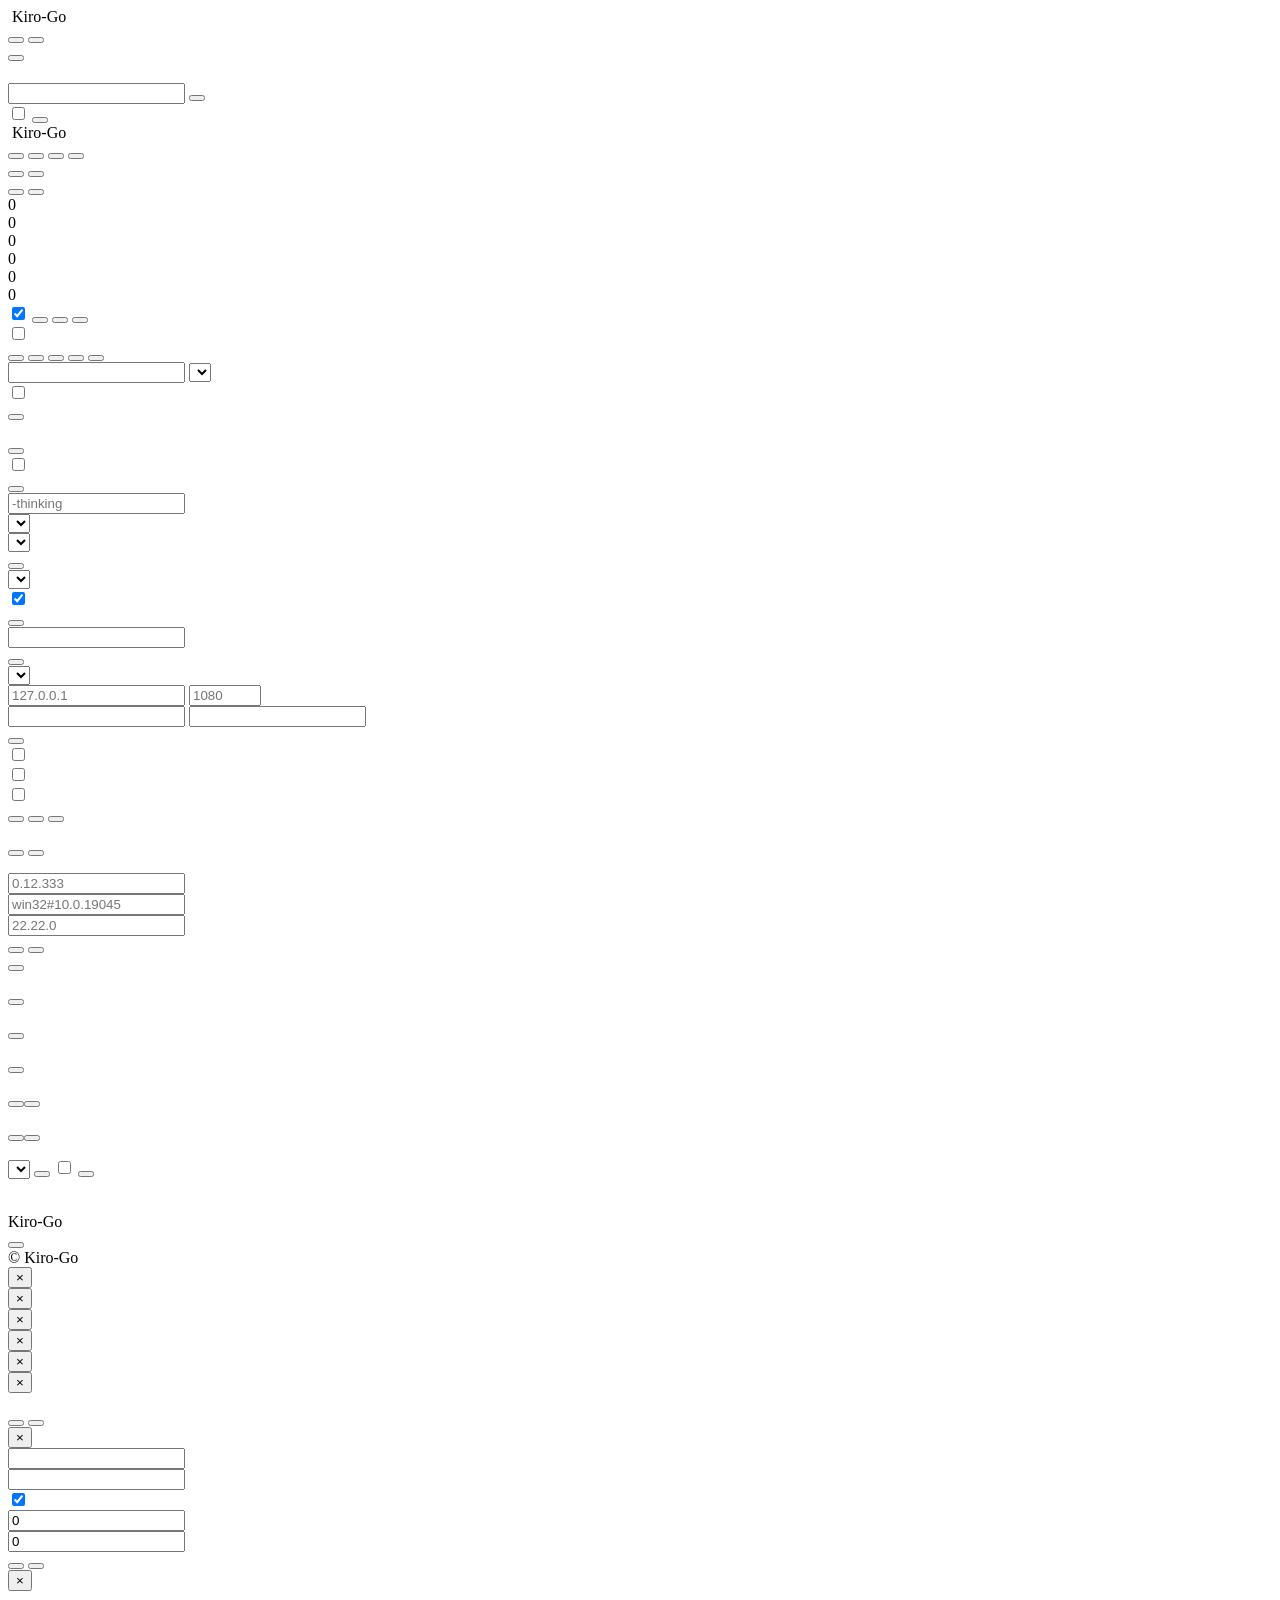
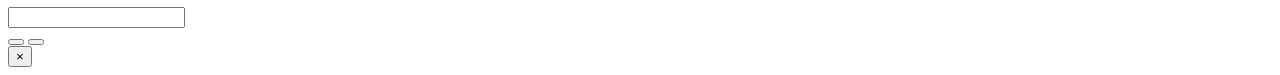
==== commit 72903ee9: "add mapping model feature for bypass claude desktop" ====
--- a/web/index.html
+++ b/web/index.html
@@ -409,6 +409,19 @@
           </div>
         </div>
 
+        <!-- Model mapping (facing -> destination) -->
+        <div class="card">
+          <div class="card-header"><span class="card-title" data-i18n="settings.modelMapping"></span></div>
+          <p class="card-subtitle" data-i18n="modelMapping.help"></p>
+          <div class="form-group">
+            <div id="modelMapRules" class="mb-2"></div>
+            <div class="flex gap-2 flex-wrap items-center">
+              <button class="btn btn-outline btn-sm" id="addModelMapBtn" data-i18n="modelMapping.add"></button>
+              <button class="btn btn-primary btn-sm" id="saveModelMapBtn" data-i18n="settings.saveModelMapping"></button>
+            </div>
+          </div>
+        </div>
+
         <!-- Kiro client fingerprint (User-Agent version + build hashes) -->
         <div class="card">
           <div class="card-header"><span class="card-title" data-i18n="settings.kiroClient"></span></div>
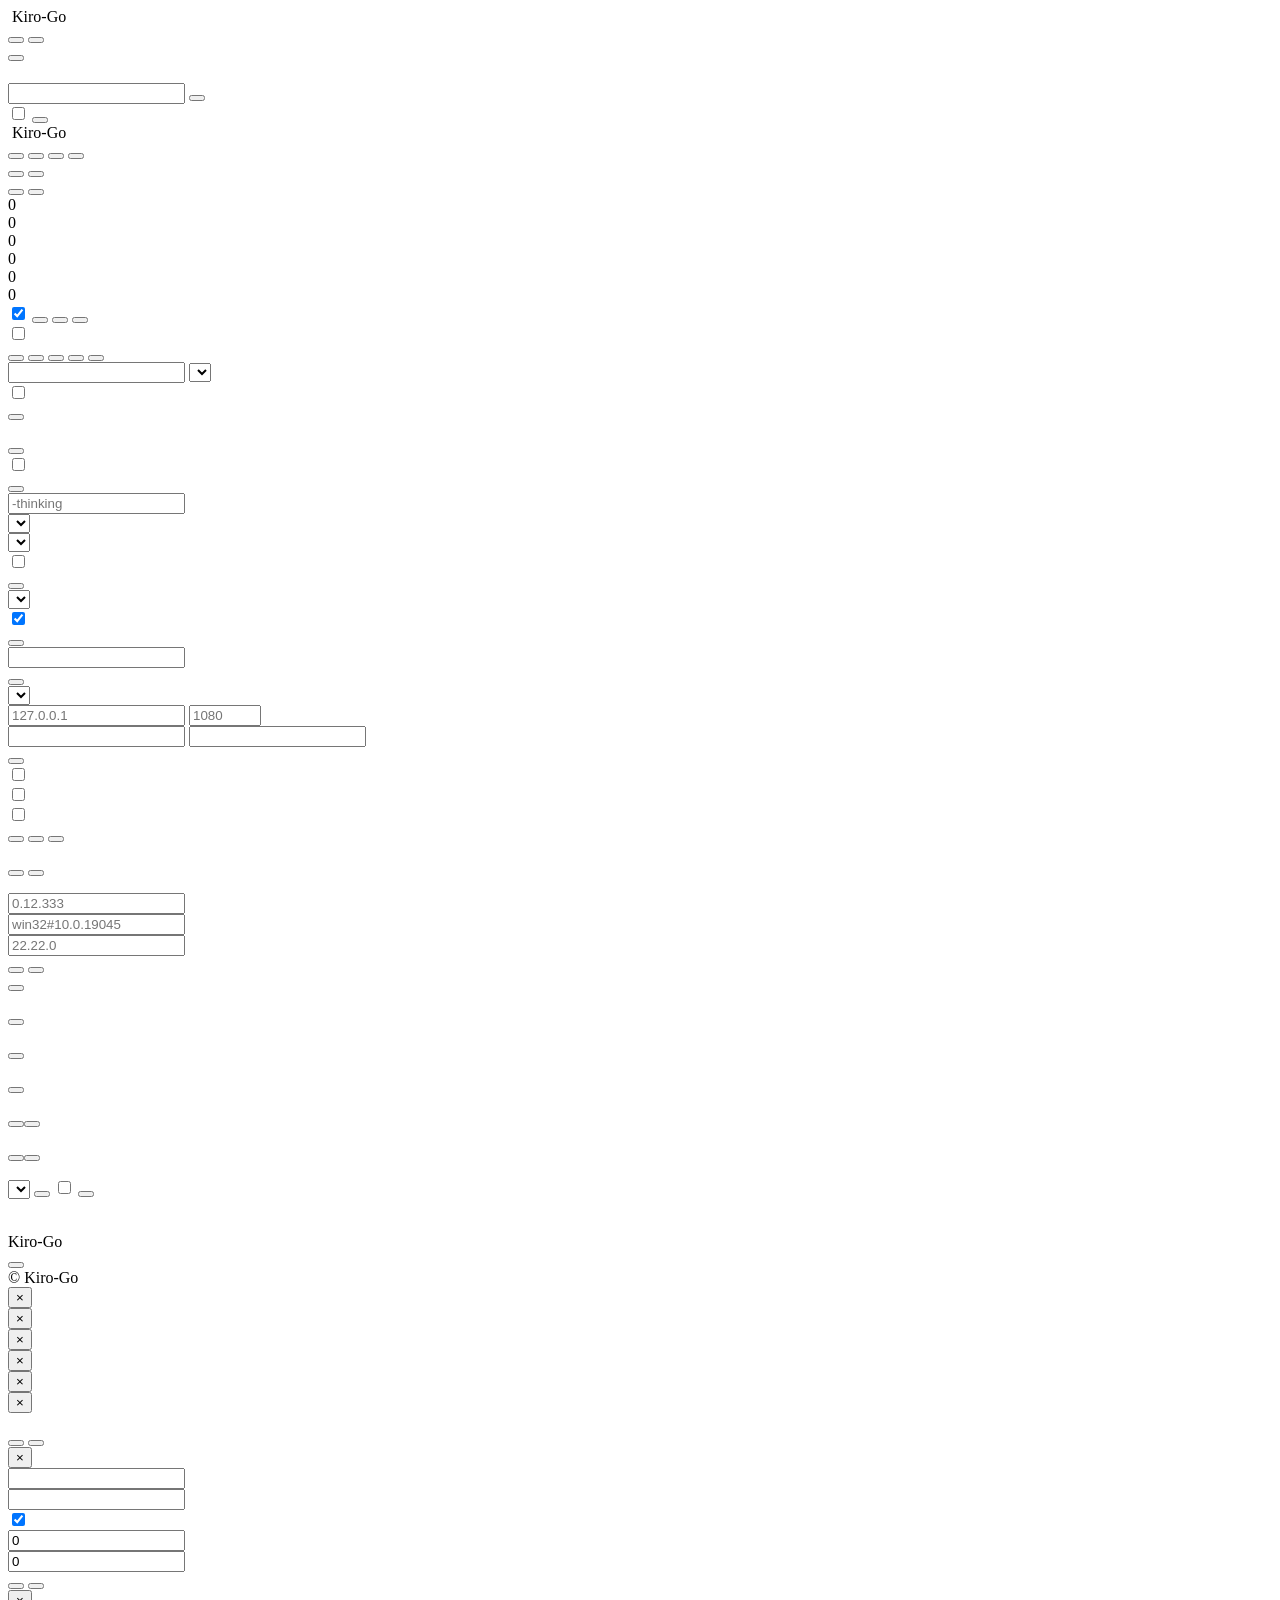
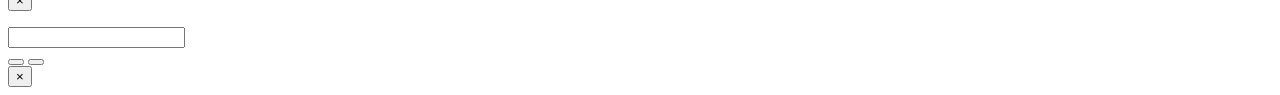
==== commit 1e34d52d: "passthour thinking mode" ====
--- a/web/index.html
+++ b/web/index.html
@@ -296,6 +296,13 @@
               <option value="think" data-i18n="settings.formatThinkOpenAI"></option>
             </select>
           </div>
+          <div class="form-group">
+            <label class="flex items-center gap-2">
+              <span class="switch"><input type="checkbox" id="thinkingPassthrough" /><span class="slider"></span></span>
+              <span data-i18n="settings.thinkingPassthrough"></span>
+            </label>
+            <small data-i18n="settings.thinkingPassthroughHint"></small>
+          </div>
           <button class="btn btn-primary" id="saveThinkingBtn" data-i18n="settings.saveThinking"></button>
         </div>
 
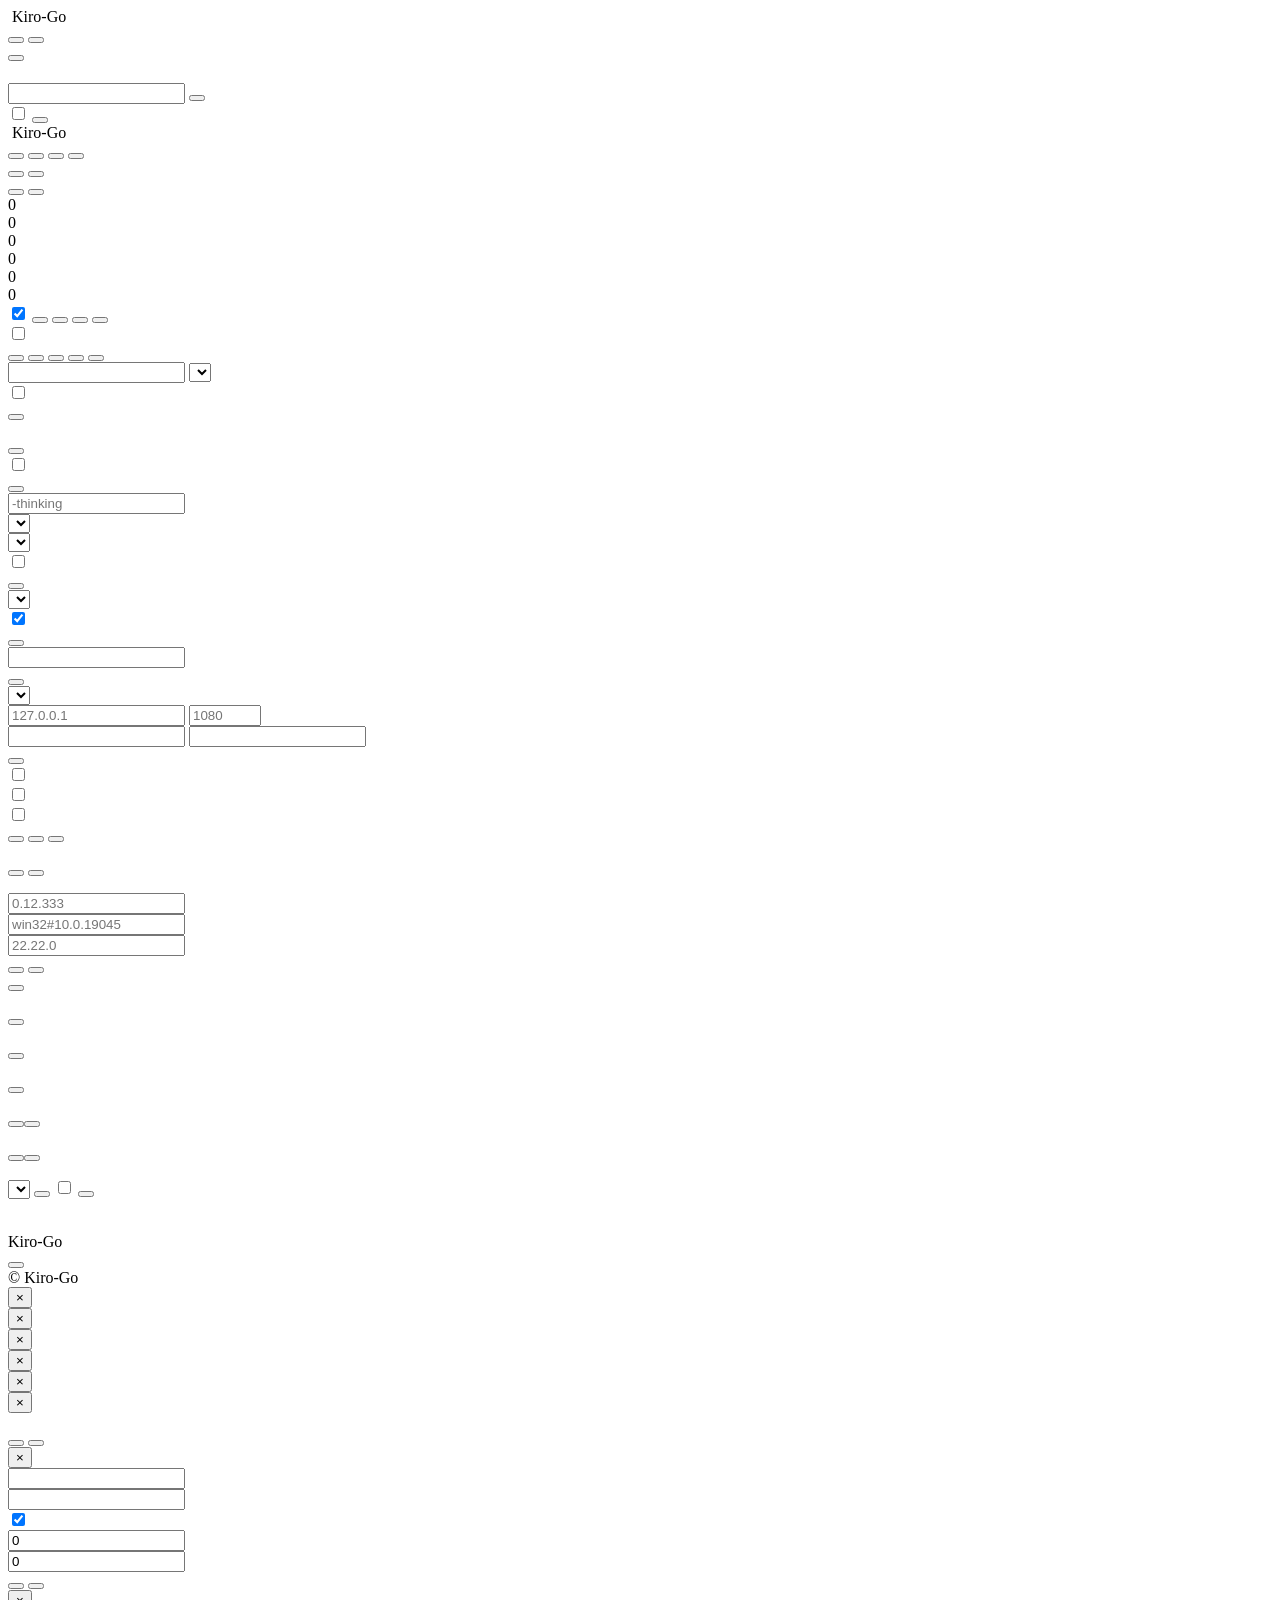
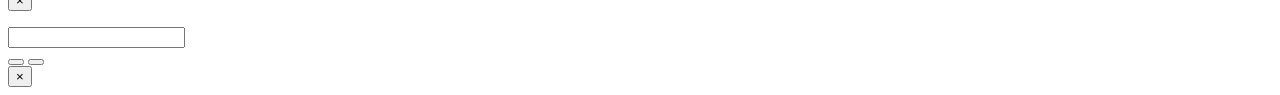
==== commit c5ffa276: "Add account health check feature Implement a health check endpoint that probes all accounts in paral" ====
--- a/web/index.html
+++ b/web/index.html
@@ -200,6 +200,8 @@
                   aria-hidden="true"></i><span class="btn-text" data-i18n="accounts.export"></span></button>
               <button class="btn btn-outline btn-sm" id="refreshAllModelsBtn"><i class="fa-solid fa-arrows-rotate"
                   aria-hidden="true"></i><span class="btn-text" data-i18n="models.refreshAll"></span></button>
+              <button class="btn btn-outline btn-sm" id="healthCheckBtn"><i class="fa-solid fa-heart-pulse"
+                  aria-hidden="true"></i><span class="btn-text" data-i18n="health.check"></span></button>
               <button class="btn btn-primary btn-sm" id="addAccountBtn"><i class="fa-solid fa-plus"
                   aria-hidden="true"></i><span class="btn-text" data-i18n="accounts.add"></span></button>
             </div>
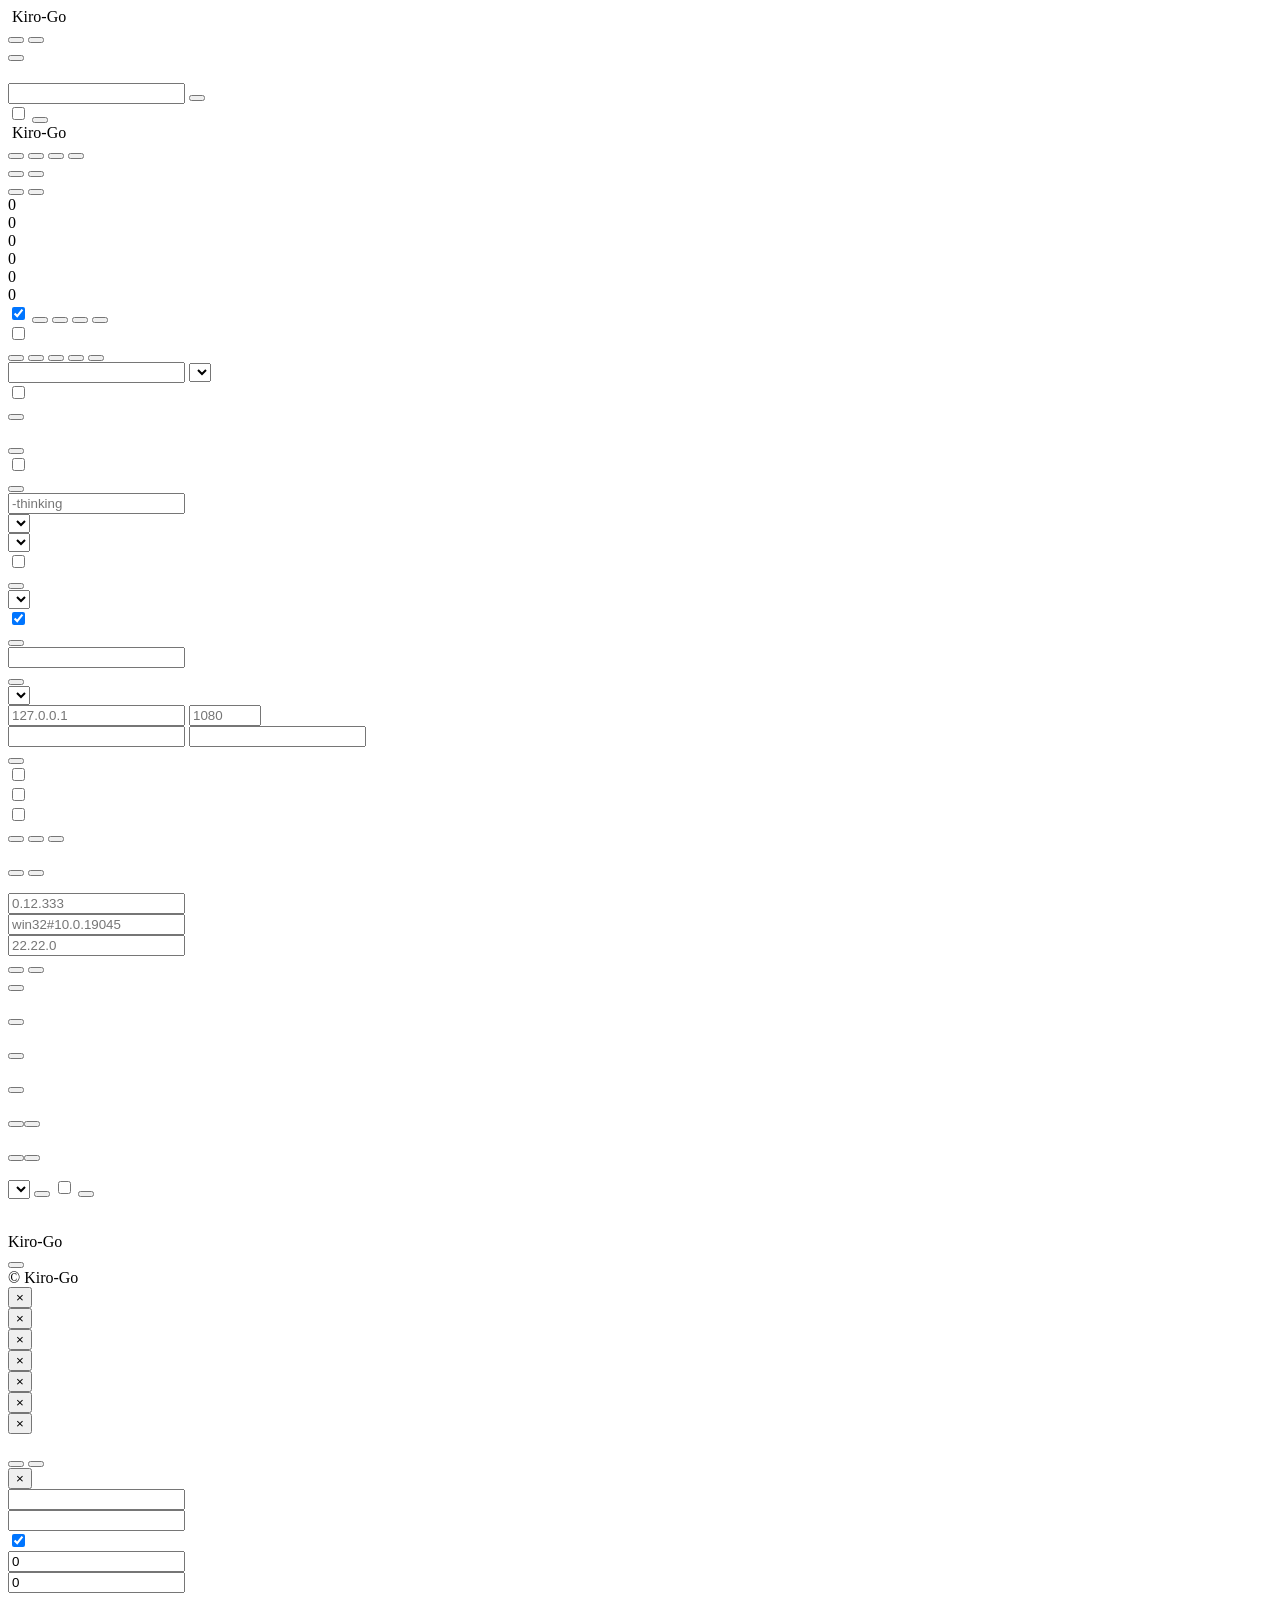
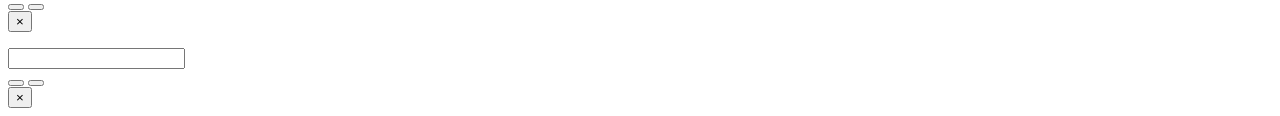
==== commit cc863bfb: "update" ====
--- a/web/index.html
+++ b/web/index.html
@@ -651,6 +651,14 @@
       <div class="modal-body" id="updateBody"></div>
     </div>
   </div>
+  <div id="healthModal" class="modal">
+    <div class="modal-content test-modal-content">
+      <div class="modal-header"><span class="modal-title" data-i18n="health.check"></span><button
+          class="modal-close" id="healthModalClose" type="button" aria-label=""
+          data-i18n-aria-label="common.close">&times;</button></div>
+      <div class="modal-body" id="healthBody"></div>
+    </div>
+  </div>
   <div id="confirmModal" class="modal">
     <div class="modal-content confirm-modal-content">
       <div class="modal-header"><span class="modal-title" id="confirmTitle"></span><button class="modal-close"
